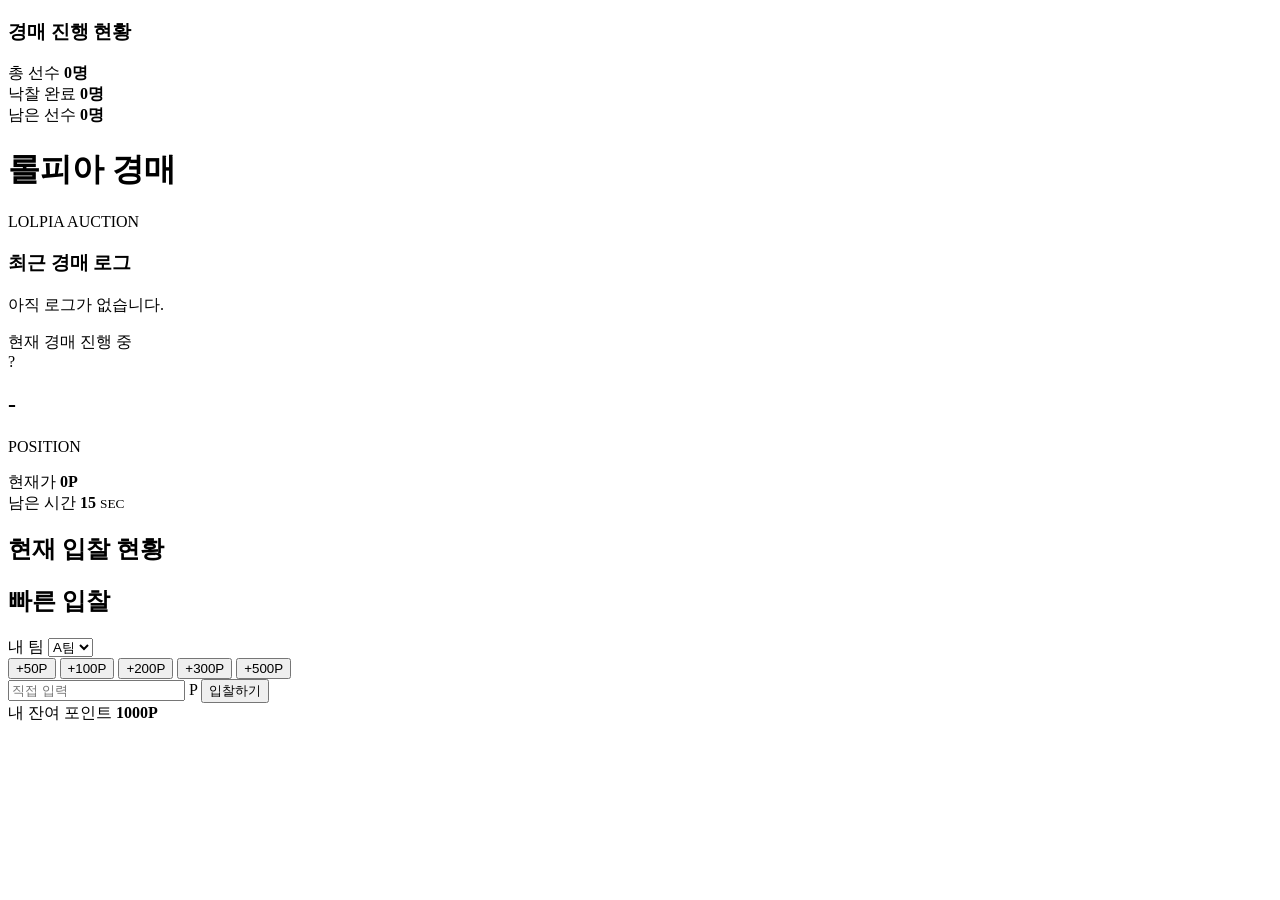
==== LOLPIA_Auction/templates/team.html @ be210a0d "Add files via upload" ====
<!DOCTYPE html>
<html lang="ko">
<head>
  <meta charset="UTF-8">
  <title>LOLPIA Team</title>
  <link rel="stylesheet" href="/static/css/style.css">
</head>
<body class="draft-body">
  <div class="draft-app">

    <header class="draft-top">
      <section class="draft-top-panel">
        <h3>경매 진행 현황</h3>
        <div class="progress-stats top-progress">
          <div>
            <span>총 선수</span>
            <strong id="stat-total">0명</strong>
          </div>
          <div>
            <span>낙찰 완료</span>
            <strong id="stat-sold">0명</strong>
          </div>
          <div>
            <span>남은 선수</span>
            <strong id="stat-left">0명</strong>
          </div>
        </div>
      </section>

      <div class="draft-title">
        <h1>롤피아 경매</h1>
        <p>LOLPIA AUCTION</p>
      </div>

      <section class="draft-top-panel">
        <h3>최근 경매 로그</h3>
        <div id="team-log-list" class="team-log-list top-log">
          <p>아직 로그가 없습니다.</p>
        </div>
      </section>
    </header>

    <main class="draft-grid">
      <section class="draft-left">
        <div id="team-roster-list" class="team-roster-list"></div>
      </section>

      <section class="draft-center">
        <div class="auction-status">현재 경매 진행 중</div>

        <div class="auction-player-card">
          <div class="player-image-placeholder">?</div>
          <h2 id="team-current-player">-</h2>
          <p id="team-current-position">POSITION</p>
        </div>

        <div class="auction-price-box">
          <span>현재가</span>
          <strong><b id="team-current-bid">0</b>P</strong>
        </div>

        <div class="auction-timer-box">
          <span>남은 시간</span>
          <strong id="team-timer">15</strong>
          <small>SEC</small>
        </div>
      </section>

      <section class="draft-right">
        <div class="bid-board">
          <h2>현재 입찰 현황</h2>
          <div id="bid-rank-list" class="bid-rank-list"></div>
        </div>

        <div class="quick-bid-board">
          <h2>빠른 입찰</h2>

          <div class="team-select-box">
            <label>내 팀</label>
            <select id="team-select" class="admin-input">
              <option value="A">A팀</option>
              <option value="B">B팀</option>
              <option value="C">C팀</option>
              <option value="D">D팀</option>
              <option value="E">E팀</option>
            </select>
          </div>

          <div class="quick-buttons">
            <button type="button" data-add="50">+50P</button>
            <button type="button" data-add="100">+100P</button>
            <button type="button" data-add="200">+200P</button>
            <button type="button" data-add="300">+300P</button>
            <button type="button" data-add="500">+500P</button>
          </div>

          <div class="manual-bid">
            <input id="bid-amount" type="number" placeholder="직접 입력">
            <span>P</span>
            <button id="bid-btn" type="button">입찰하기</button>
          </div>

          <div class="my-budget-mini">
            내 잔여 포인트 <strong id="my-budget">1000P</strong>
          </div>
        </div>
      </section>
    </main>

  </div>

  <script src="https://cdn.socket.io/4.7.5/socket.io.min.js"></script>
  <script src="/static/js/team.js"></script>
</body>
</html>
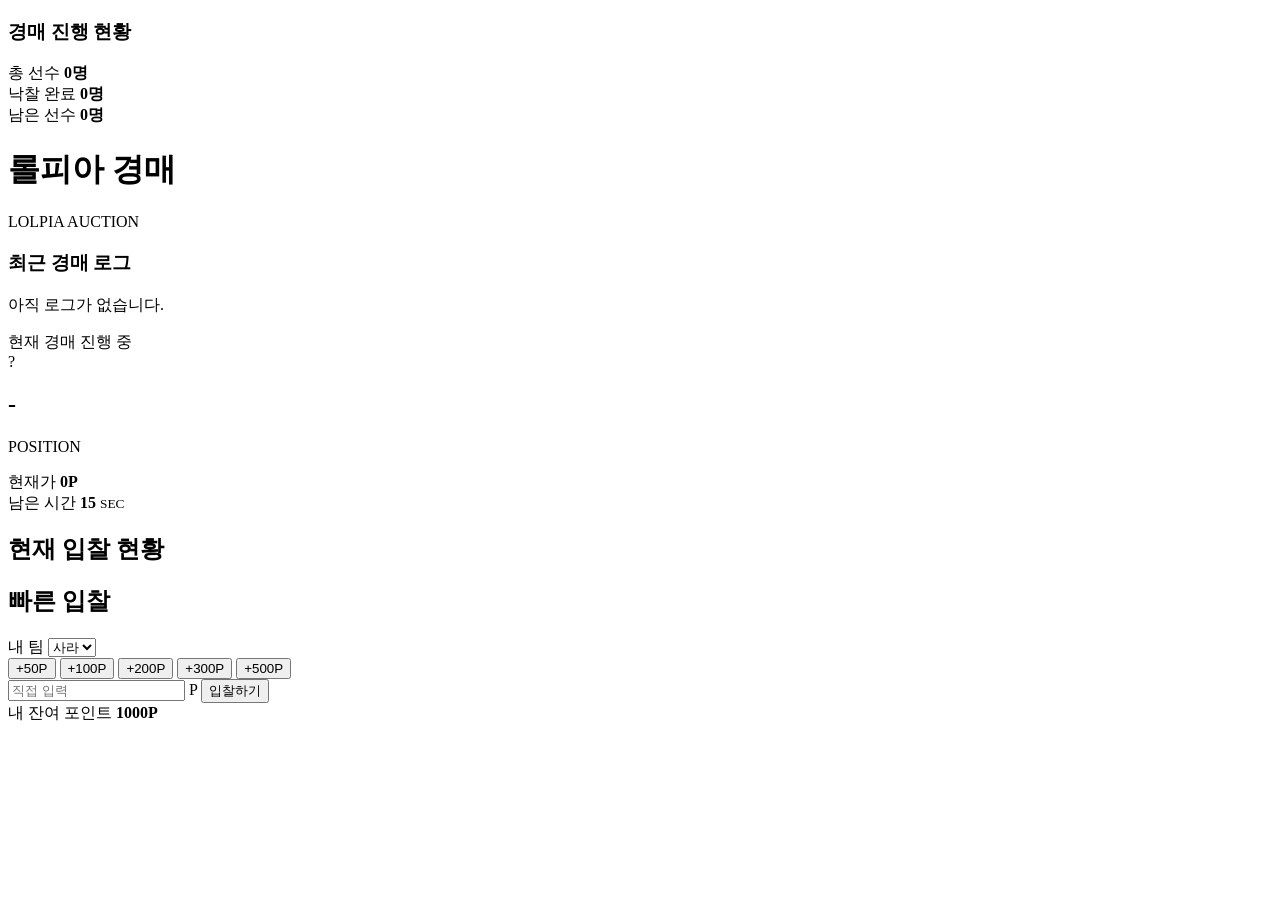
==== commit fae37f42: "Update team.html" ====
--- a/LOLPIA_Auction/templates/team.html
+++ b/LOLPIA_Auction/templates/team.html
@@ -78,11 +78,11 @@
           <div class="team-select-box">
             <label>내 팀</label>
             <select id="team-select" class="admin-input">
-              <option value="A">A팀</option>
-              <option value="B">B팀</option>
-              <option value="C">C팀</option>
-              <option value="D">D팀</option>
-              <option value="E">E팀</option>
+              <option value="사라">사라</option>
+              <option value="이궤">이궤</option>
+              <option value="이브">이브</option>
+              <option value="싶오">싶오</option>
+              <option value="채집">채집</option>
             </select>
           </div>
 
@@ -112,4 +112,4 @@
   <script src="https://cdn.socket.io/4.7.5/socket.io.min.js"></script>
   <script src="/static/js/team.js"></script>
 </body>
-</html>+</html>
